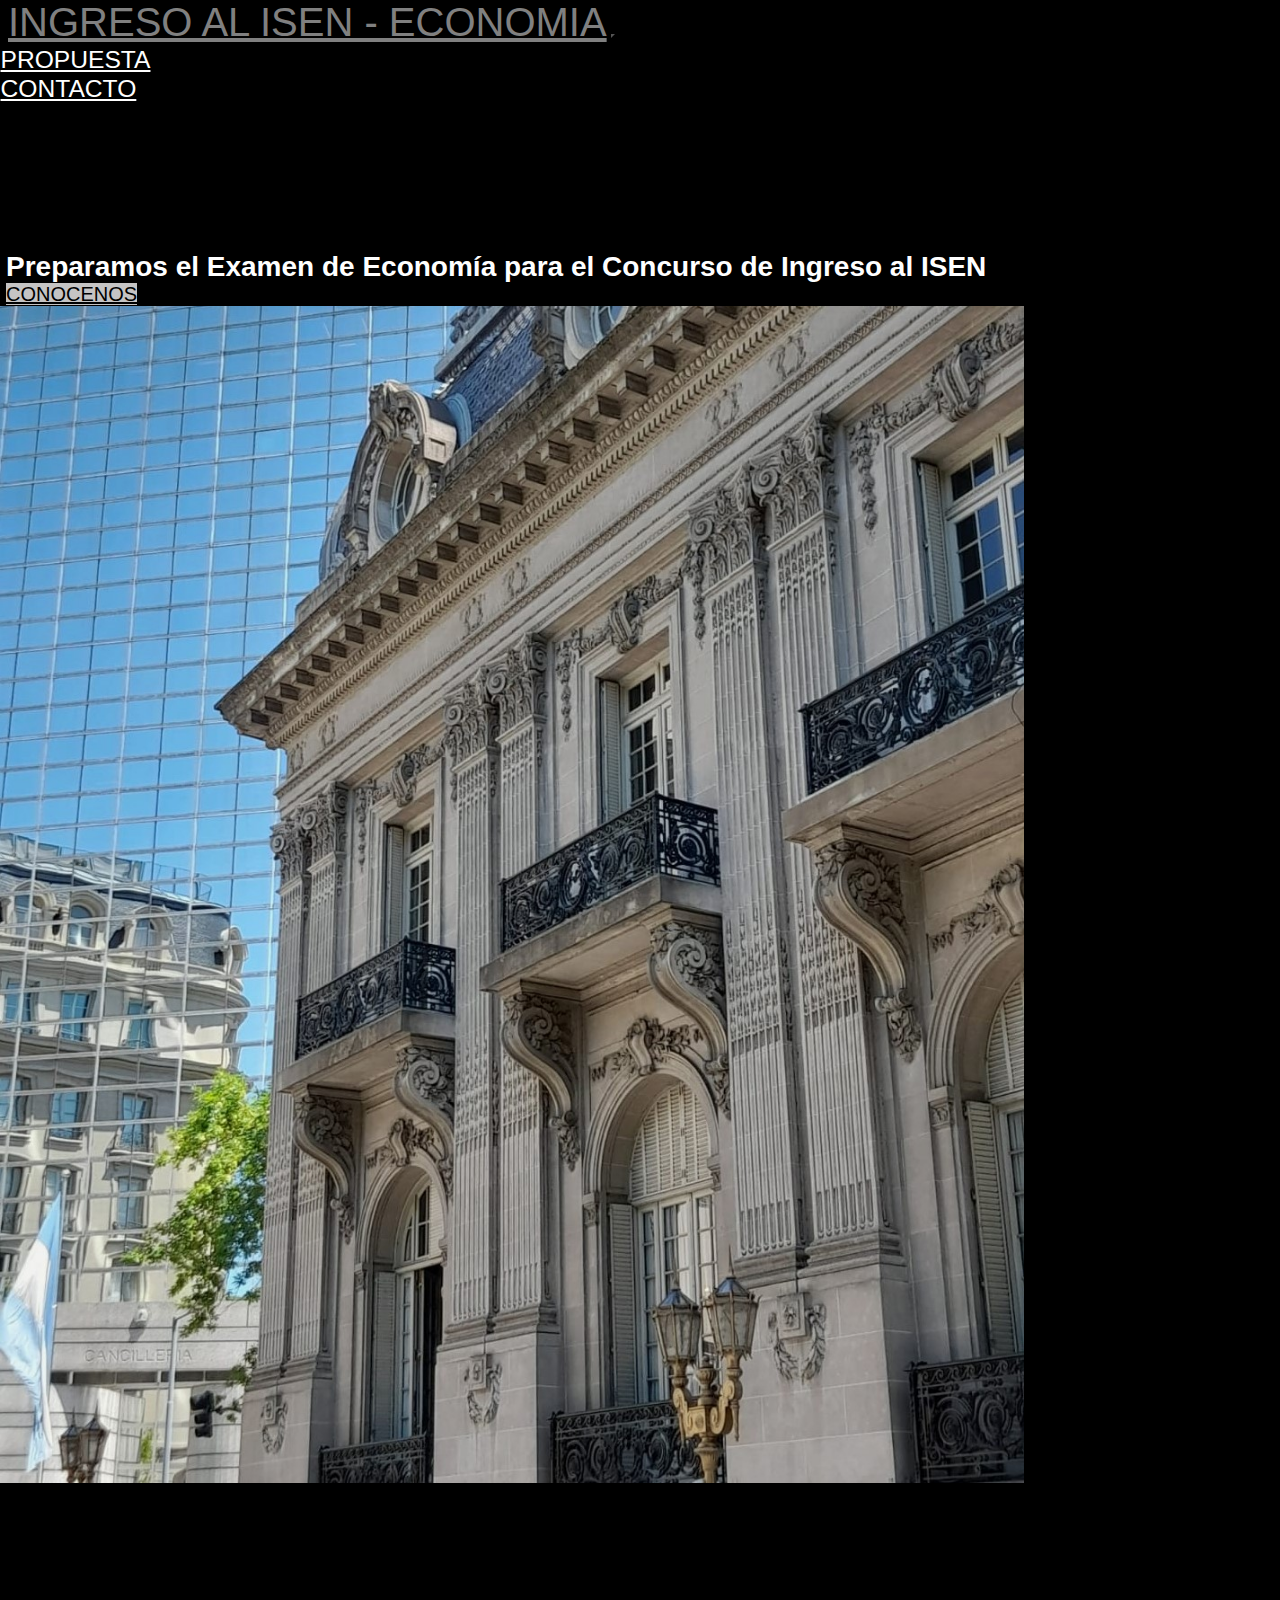
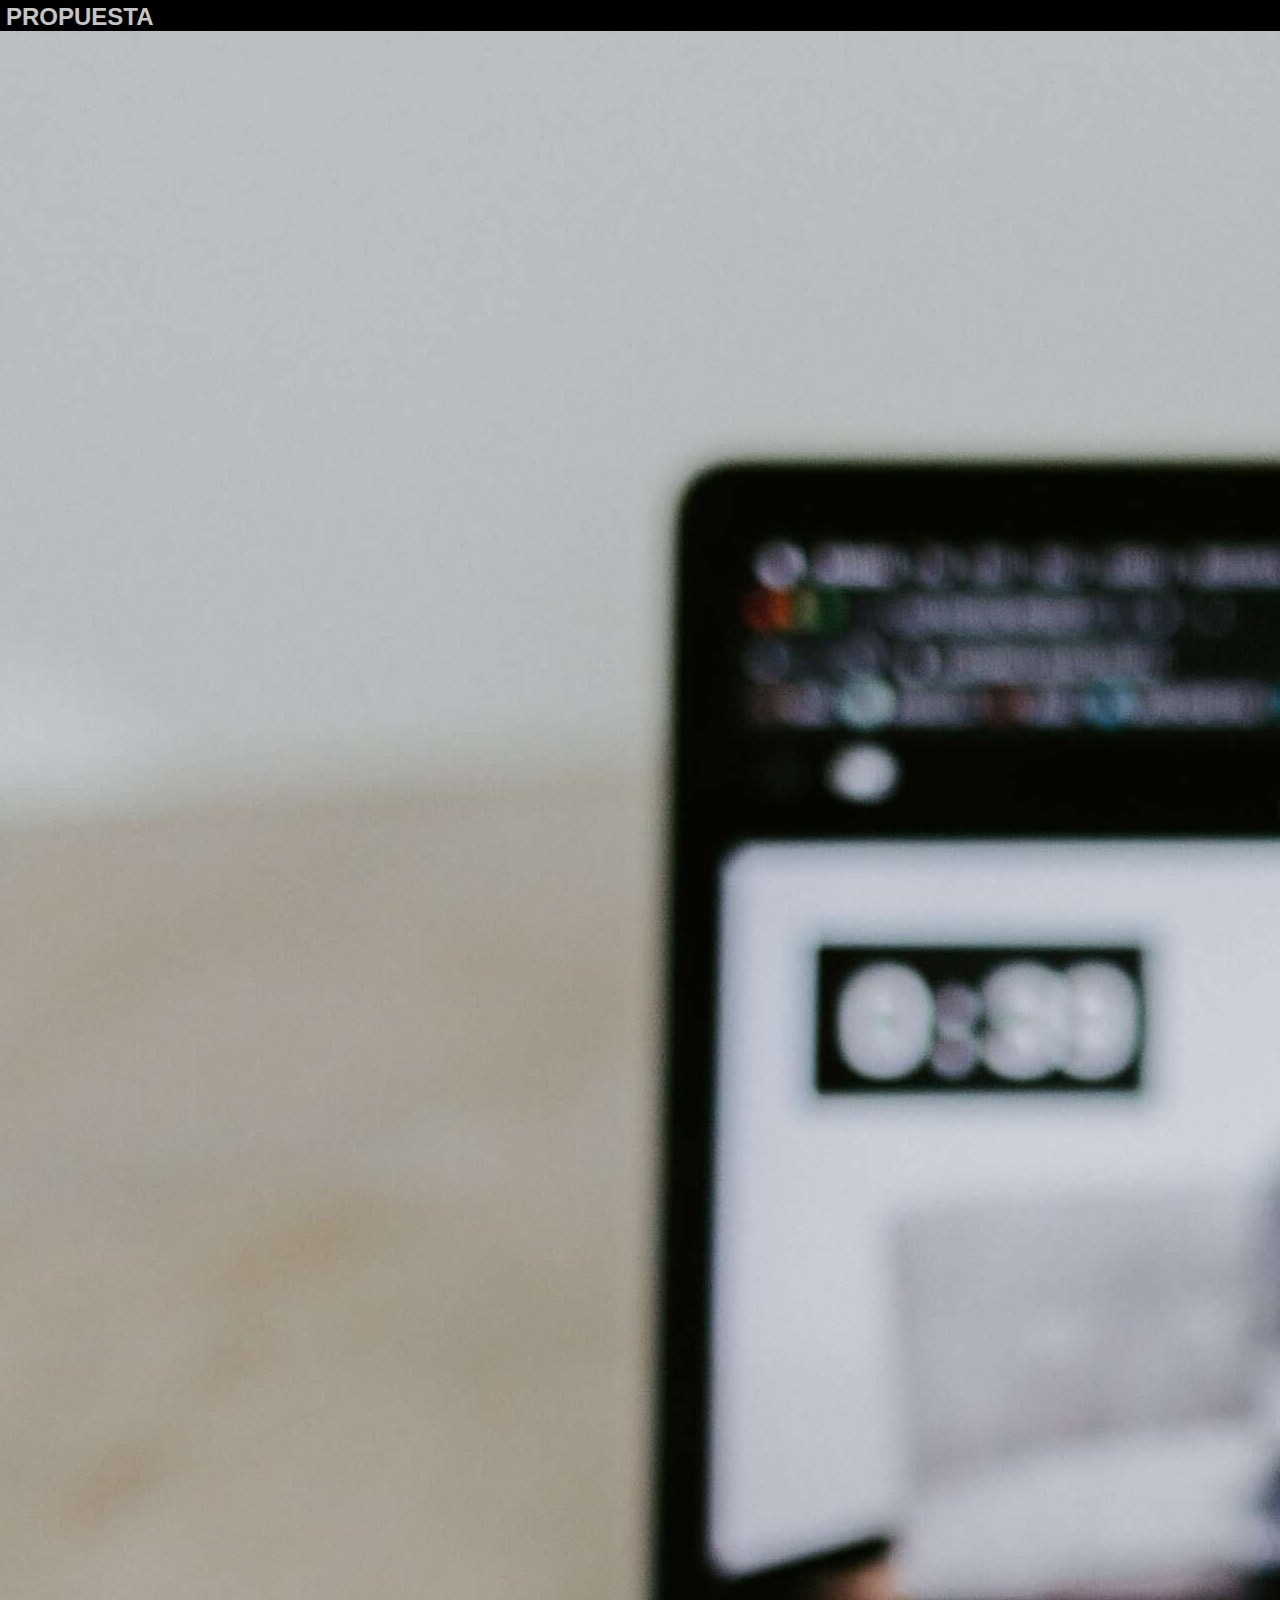
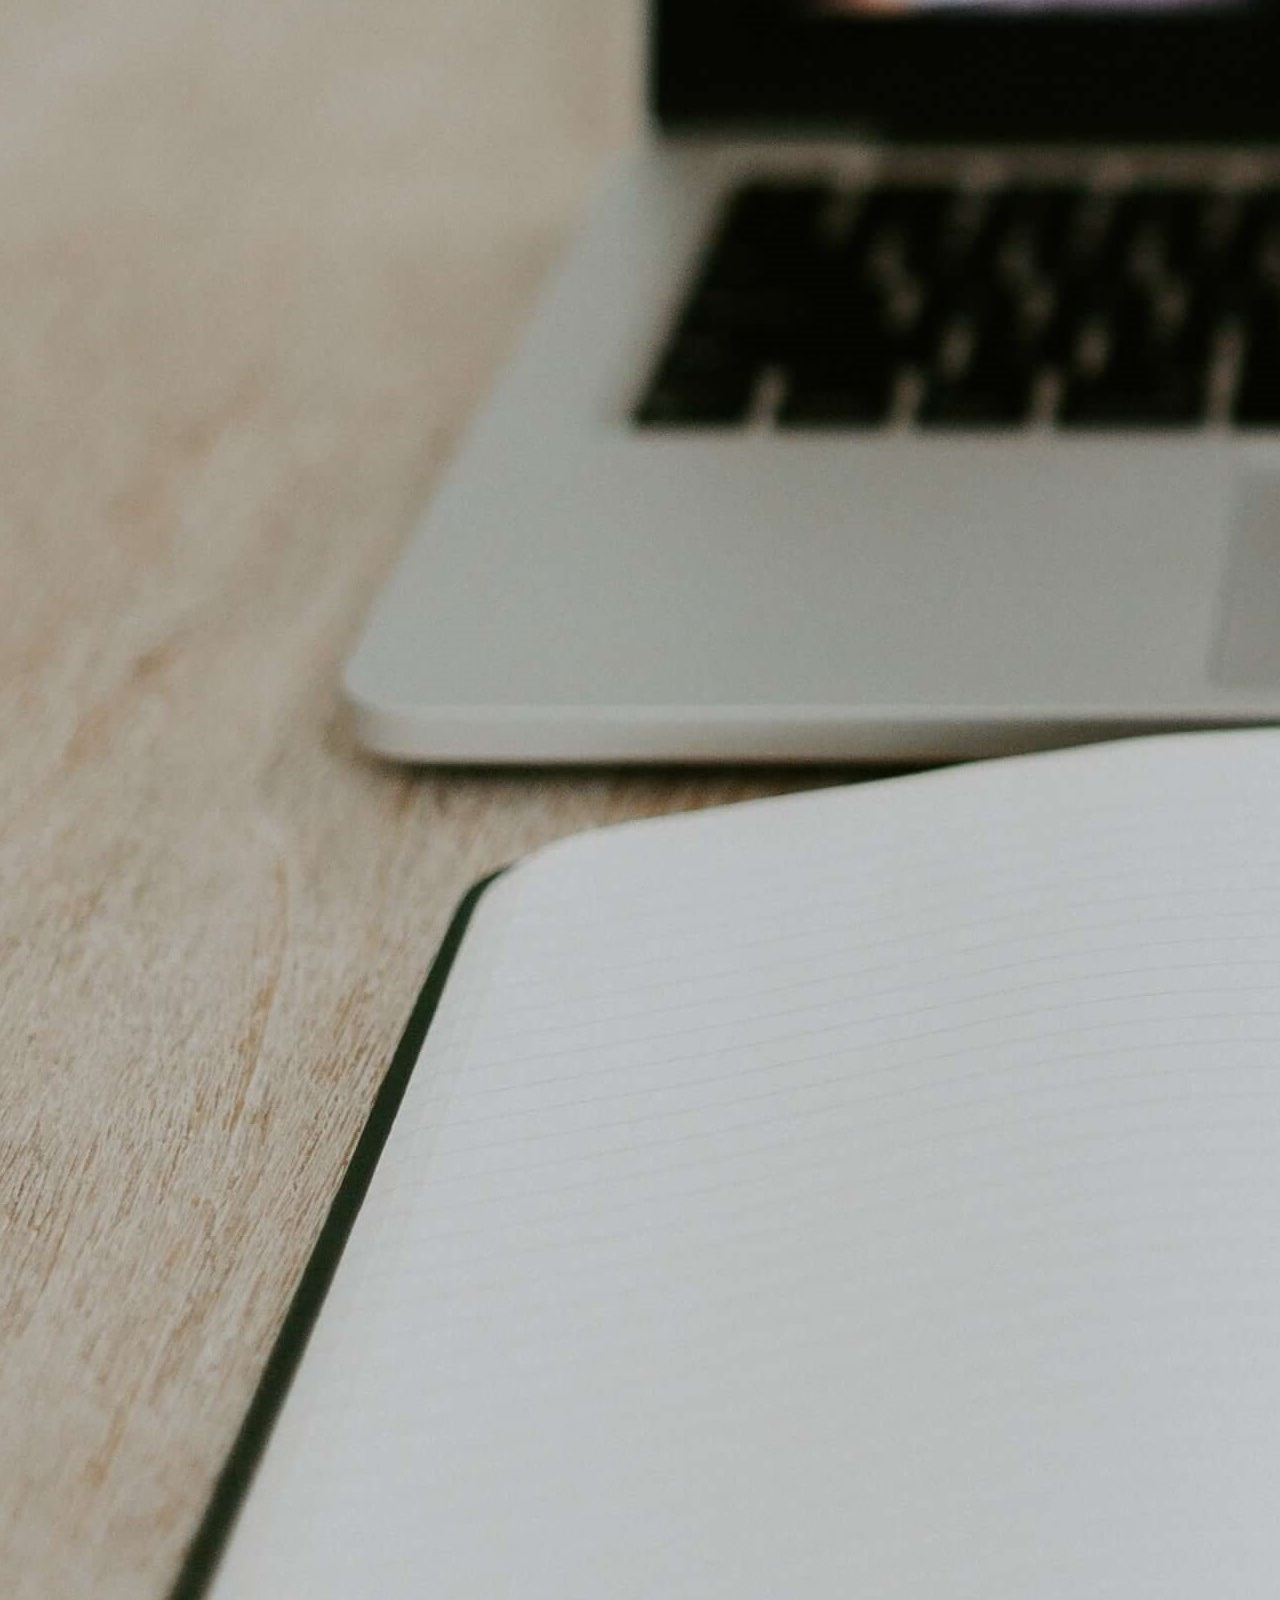
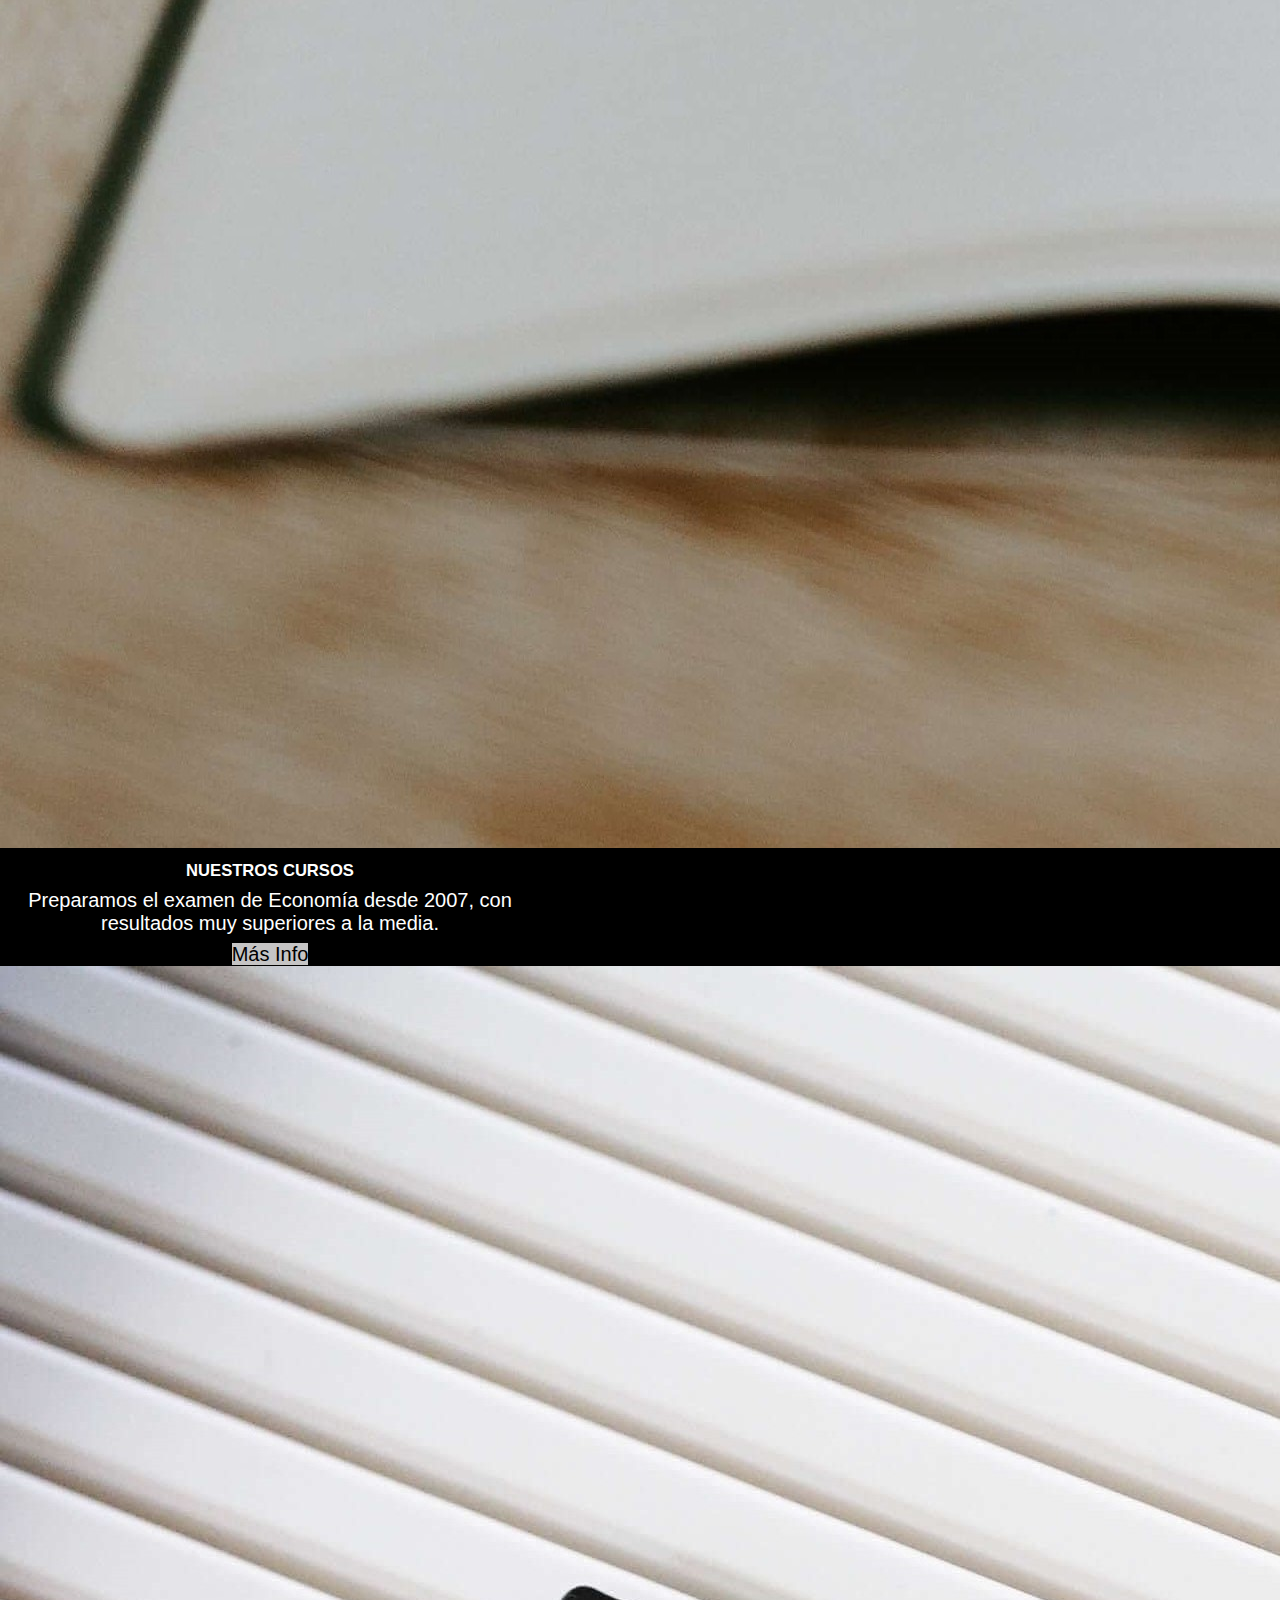
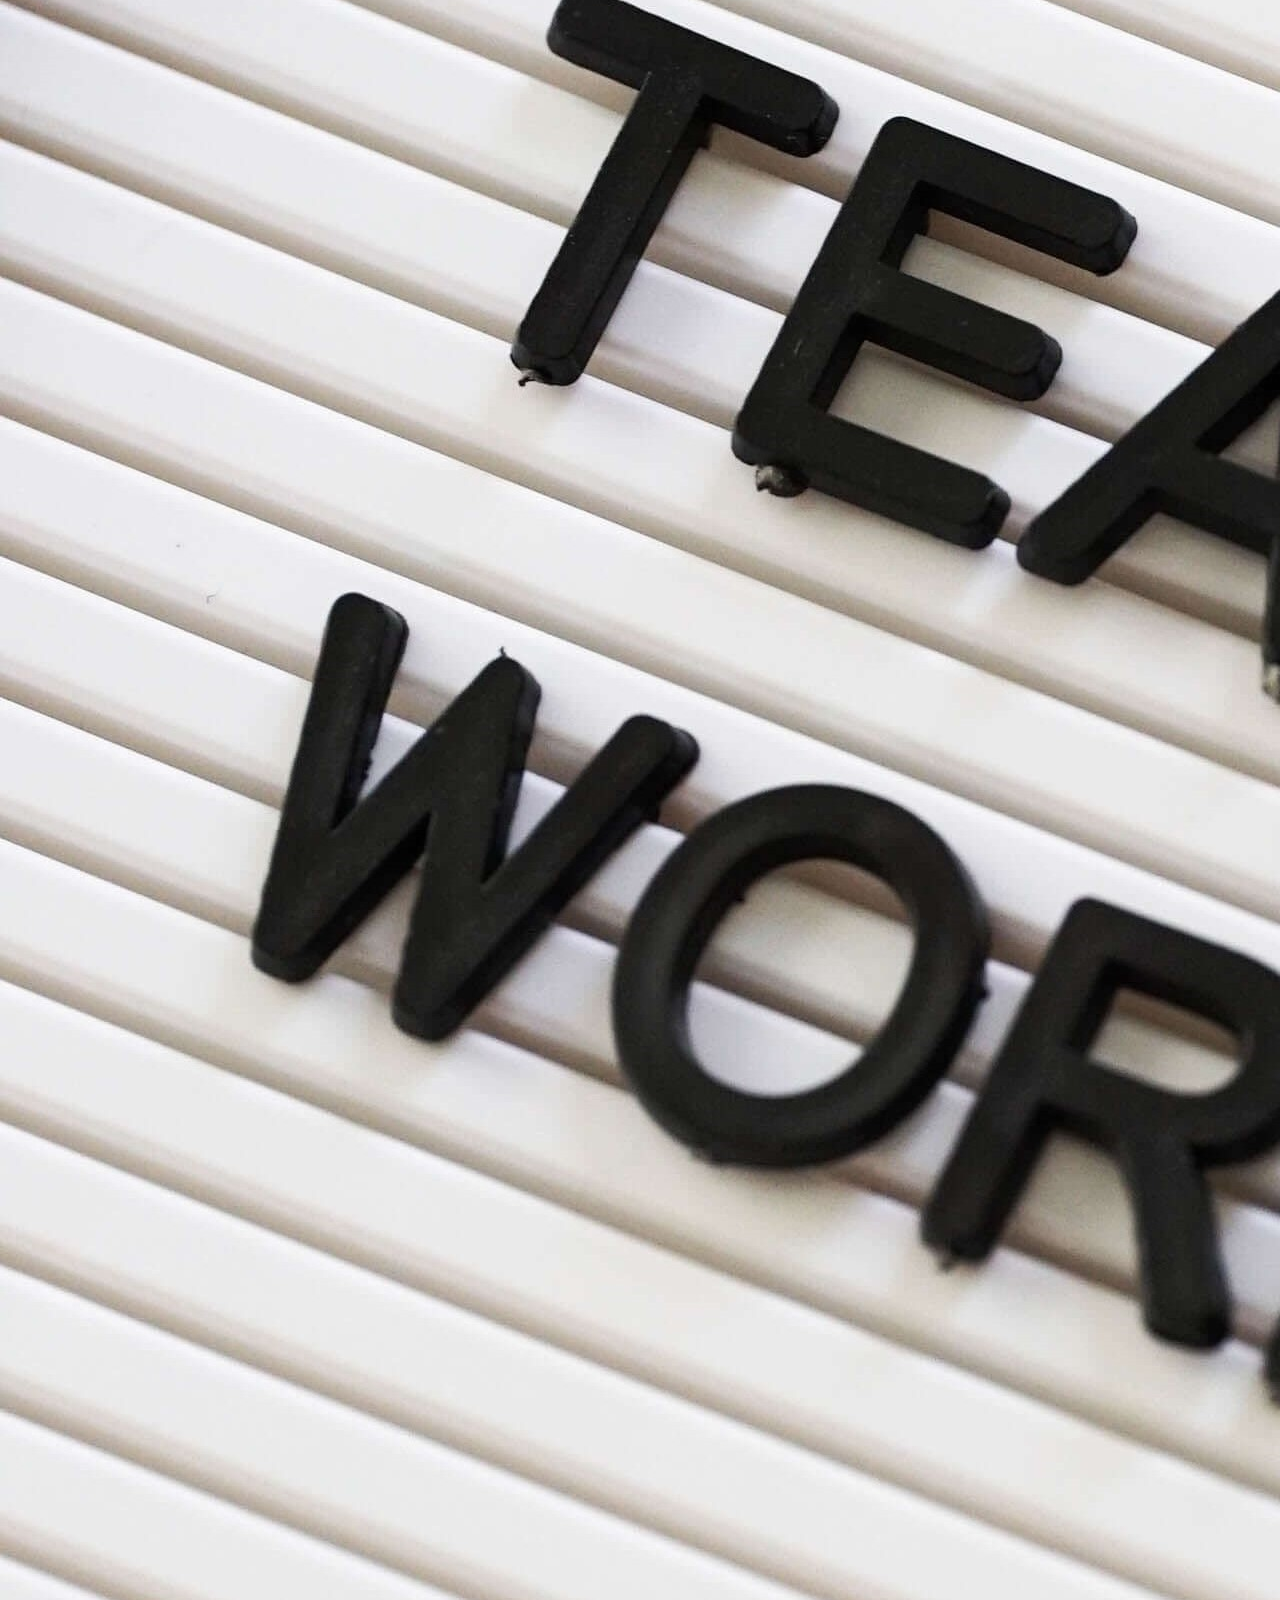
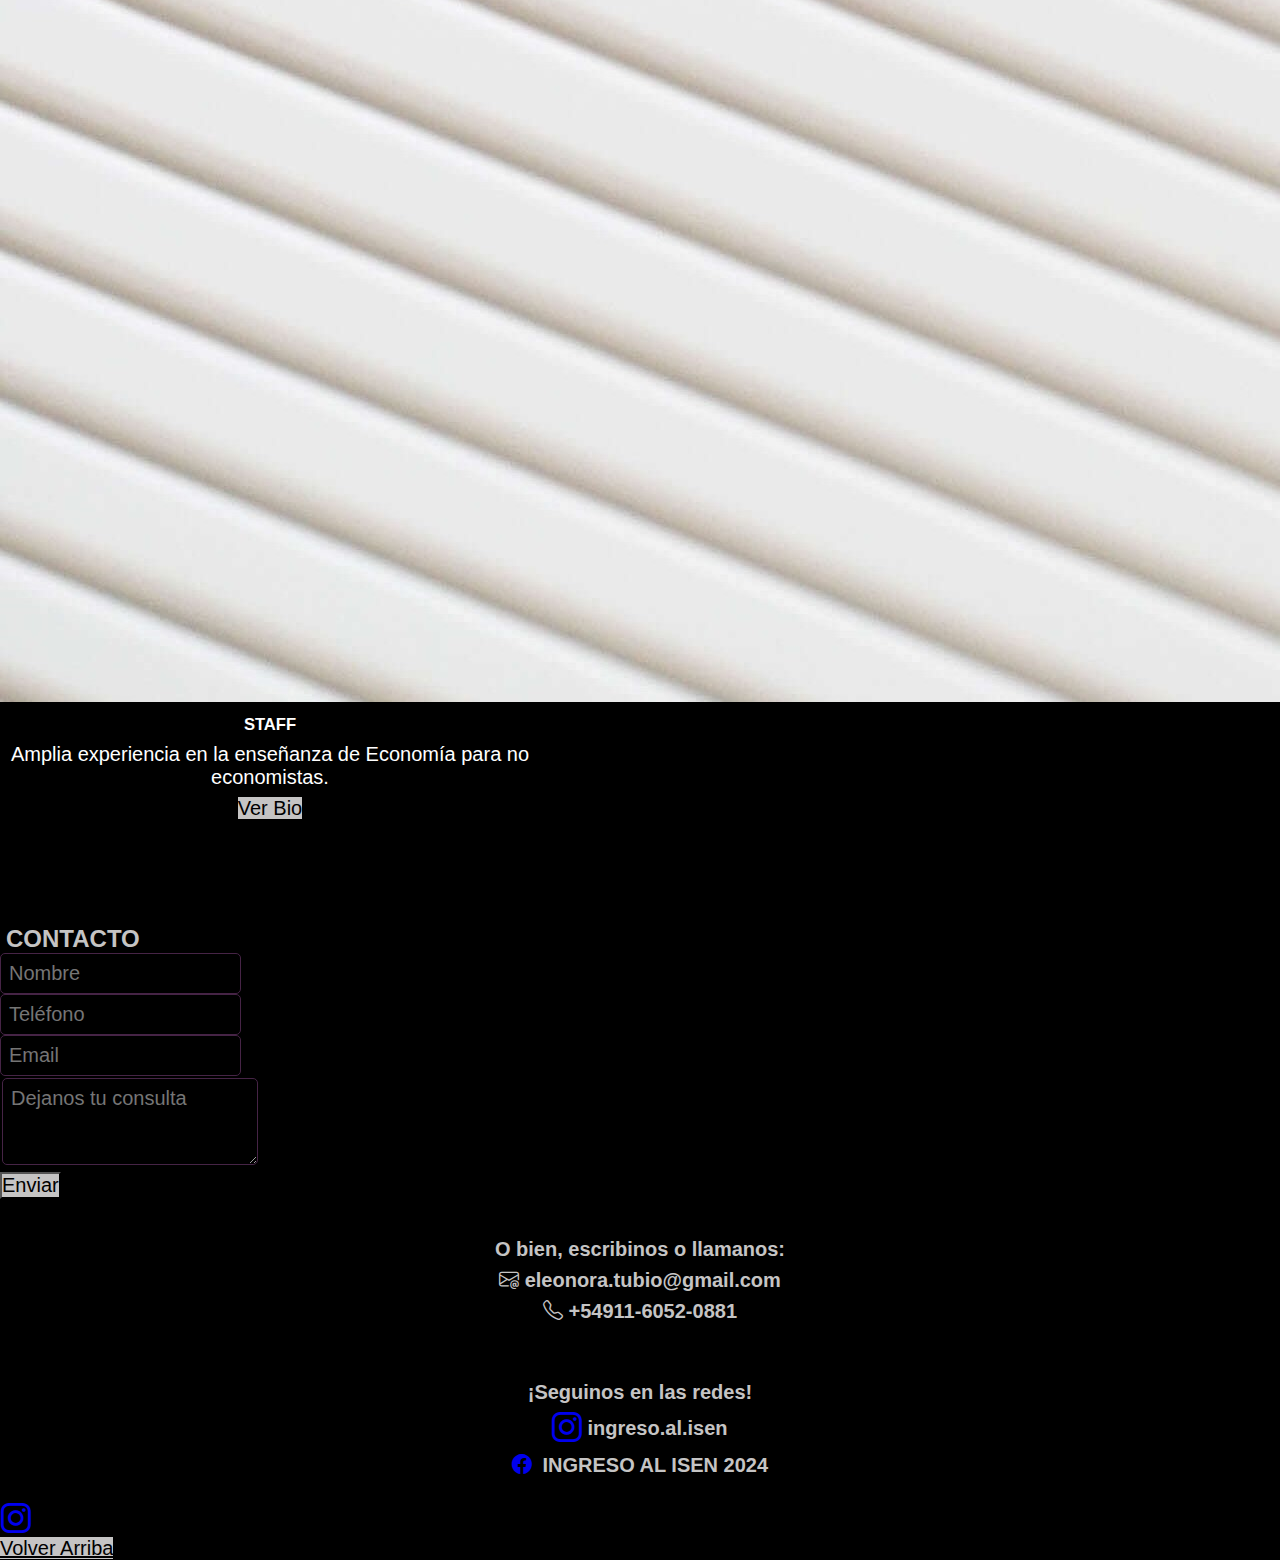
==== index.html @ deaf2545 "Intento nro 1" ====
<!doctype html>
<html lang="en">

<head>
    <meta charset="utf-8">
    <meta name="viewport" content="width=device-width, initial-scale=1">
    <title>INGRESO AL ISEN - ECONOMIA </title>
    <meta name="description"
        content="Cursos para preparar el examen de Economía y Comercio Internacional para el ingreso al ISEN.">
    <meta name="keywords"
        content="HTML, CSS, JS, ISEN, INGRESO AL ISEN, CURSOS ECONOMIA, CANCILLERIA ARGENTINA, RELACIONES EXTERIORES, DIPLOMACIA, SERVICIO EXTERIOR DE LA NACION, INSTITUTO DEL SERVICIO EXTERIOR DE LA NACION, CURSO DE INGRESO AL ISEN, CLASES DE ECONOMIA Y COMERCIO INTERNACIONAL">
    <link rel="shortcut icon" href="images\favicon.ico">
    <link href="https://cdn.jsdelivr.net/npm/bootstrap@5.2.3/dist/css/bootstrap.min.css" rel="stylesheet"
        integrity="sha384-rbsA2VBKQhggwzxH7pPCaAqO46MgnOM80zW1RWuH61DGLwZJEdK2Kadq2F9CUG65" crossorigin="anonymous">
    <link rel="stylesheet" href="https://cdnjs.cloudflare.com/ajax/libs/animate.css/4.1.1/animate.min.css" />
    <link rel="stylesheet" href="css\estilos.css">
    <link rel="stylesheet" href="https://cdn.jsdelivr.net/npm/bootstrap-icons@1.10.2/font/bootstrap-icons.css">
    

</head>

<body>
    <header id="header">

        <nav class="navbar navbar-expand-lg bg-dark fixed-top container">
            <div class="container">
                <a class="navbar-brand" href=""heroe">INGRESO AL ISEN - ECONOMIA</a>

                <button class="navbar-toggler" type="button" data-bs-toggle="collapse" data-bs-target="#navbarNav"
                    aria-controls="navbarNav" aria-expanded="false" aria-label="Toggle navigation">
                    <span class="navbar-toggler-icon"></span>
                </button>
                <div class="collapse navbar-collapse" id="navbarNav">
                    <ul class="navbar-nav ms-auto">

                        <li class="nav-item">
                            <a class="nav-link" href="#propuesta">PROPUESTA</a>
                        </li>
                        <li class="nav-item">
                            <a class="nav-link" href="#contacto">CONTACTO</a>
                        </li>
                    </ul>
                </div>
            </div>
        </nav>
    </header>

    <main class="container">
        <section class="margen" id="heroe">


            <div class="row">
                <div class="col-lg-6">
                    <h1>
                        Preparamos el Examen de Economía para el Concurso de Ingreso al ISEN
                    </h1>
                    <a type="button" class="btn btn-outline-secondary centrado" href="#propuesta">CONOCENOS</a>

                </div>
                <div class="col-lg-6 padding_extra">
                    <img src="images\palaciosm.jpg" class="float-start float-end kenburns-top-right imagen"
                        alt="palacio San Martín" loading="lazy">
                </div>
            </div>
        </section>

        <section class="margen" id="propuesta">
            <h2 class="primera_linea"> PROPUESTA</h2>
            <div class="row">
                <div class="col-sm-6">


                    <div class="card mt-4 mb-4" style="max-width: 540px;">
                        <div class="row g-0">
                            <div class="col-md-7">
                                <img src="images\aula.jpg" class="img-fluid rounded-start"
                                    alt="Palacio San Martín" loading="lazy">
                            </div>
                            <div class="col-md-5">
                                <div class="card-body">
                                    <h5 class="card-title">NUESTROS CURSOS</h5>
                                    <p class="card-text">Preparamos el examen de Economía desde 2007, con resultados muy
                                        superiores a la media.</p>
                                    <!-- <a href="cursos.html" class="btn btn-outline-secondary centrado">Ver más</a> -->
                                    <a type="button" tabindex="0" class="btn btn-outline-secondary centrado" role="button" data-bs-trigger="focus" data-bs-toggle="popover" data-bs-placement="bottom" data-bs-title="CLASES VIRTUALES GRUPALES" data-bs-content="Clases en grupos de 10 alumnos como máximo. Consta de 26 clases de 2 hs y media aproximadamente. Grupo 1: lunes 19 hs. Grupo 2: miércoles 19 hs. Grupo 3: viernes 19 hs. Inicio: primera semana de marzo.">Más Info</a>
                                </div>

                            </div>

                        </div>
                    </div>
                </div>
                <div class="col-sm-6">

                    <div class="card mt-4 mb-4" style="max-width: 540px;">
                        <div class="row g-0">
                            <div class="col-md-7">
                                <img src="images\team.jpg" class="img-fluid rounded-start"
                                    alt="Palacio San Martín" loading="lazy">
                            </div>
                            <div class="col-md-5">
                                <div class="card-body">
                                    <h5 class="card-title">STAFF</h5>
                                    <p class="card-text">Amplia experiencia en la enseñanza de Economía para no economistas.</p>
                                    <a type="button" tabindex="0" class="btn btn-outline-secondary centrado" role="button" data-bs-trigger="focus" data-bs-toggle="popover" data-bs-placement="bottom" data-bs-title="ELEONORA TUBIO" data-bs-content="Licenciada en Economía. Profesora Adjunta Regular de Macroeconomía I (UBA). Docente de Macroeconomía para no Economistas en cursos de posgrado (UBA, IDAES, Bologna).">Ver Bio</a>
                                    
                                    
                                </div>

                            </div>

                        </div>
                    </div>

                </div>

            </div>
        </section>
        <section class="margen" id="contacto">
            <h2 class="primera_linea"> CONTACTO</h2>
            <div class="row">
                <div class="col-lg-6">

                    <form action="#contacto" method="POST">
                        <div class="mb-3">
                            <label for="nombre" class="form-label"></label>
                            <input type="text" class="form-control" id="nombre" required placeholder="Nombre"
                                name="nombre">
                        </div>

                        <div class="mb-3">
                            <label for="telefono" class="form-label"></label>
                            <input type="text" class="form-control" id="telefono" required placeholder="Teléfono"
                                name="telefono" required>
                        </div>

                        <div class="mb-3">
                            <label for="email" class="form-label"></label>
                            <input type="email" class="form-control" id="email" required placeholder="Email"
                                name="email">
                        </div>
                        <div class="mb-3">
                            <label for="comentarios" class="form-label"></label>
                            <textarea class="form-control" id="comentarios" rows="3" name="comentarios"
                                placeholder="Dejanos tu consulta"></textarea>
                        </div>
                        <button type="submit" class="btn btn-outline-secondary">Enviar</button>
                    </form>


                </div>
                <div class="col">
                    <div>

                        <p class="primera_linea centrado"> O bien, escribinos o llamanos:
                        </p>

                        <p class="centrado">
                            <span><i class="bi bi-envelope-at"></i></span>
                            eleonora.tubio@gmail.com
                        </p>
                        <p class="centrado"> <span><i class="bi bi-telephone"></i></span>
                            +54911-6052-0881
                        </p>
                        <p class="centrado segunda_linea">¡Seguinos en las redes!</p>
                        <p class="centrado"><span><a class="text-muted"
                                    href="https://www.instagram.com/ingreso.al.isen/"><i style="padding-right: 5px;"
                                        class="bi bi-instagram"></i></a></span>ingreso.al.isen
                        </p>
                        <p class="centrado">
                            <span><a class="text-muted" href="https://www.facebook.com/groups/259197494696450"><i
                                        style="padding-right: 5px;" class="bi bi-facebook"></i></a></span> INGRESO AL
                            ISEN 2024
                        </p>

                    </div>
                </div>

            </div>

        </section>
    </main>
    <footer class="d-flex flex-wrap justify-content-between align-items-center my-4 border-top container">
        <div class="col-lg-6 col-md-6">
            <div class="footer__copyright__text">
                <span class="mb-md-0 text-muted align-items-left">© 2024 Todos los derechos reservados. Made by Van Der Kerkoff
                    with
                    <span><i class="bi-lightning-fill"></i> </span></span>

            </div>
        </div>
        <ul class="nav col-md-4 justify-content-end list-unstyled d-flex">
            <li class="ms-3"><a class="text-muted" href="https://www.instagram.com/ingreso.al.isen/"><i
                        class="bi bi-instagram"></i></a></li>
        </ul>
        <div class="nav col-md-12 justify-content-center align-items-center list-unstyled d-flex ms-3"> <a type="button"
                class="btn btn-outline-secondary" href="#header">Volver Arriba</a>
        </div>

    </footer>

    <!--La línea que sigue tiene que quedar al final, el código va antes.-->
    <script src="https://cdn.jsdelivr.net/npm/bootstrap@5.2.3/dist/js/bootstrap.bundle.min.js"
        integrity="sha384-kenU1KFdBIe4zVF0s0G1M5b4hcpxyD9F7jL+jjXkk+Q2h455rYXK/7HAuoJl+0I4"
        crossorigin="anonymous"></script>
    <script src="js\main.js"></script>
</body>

</html>
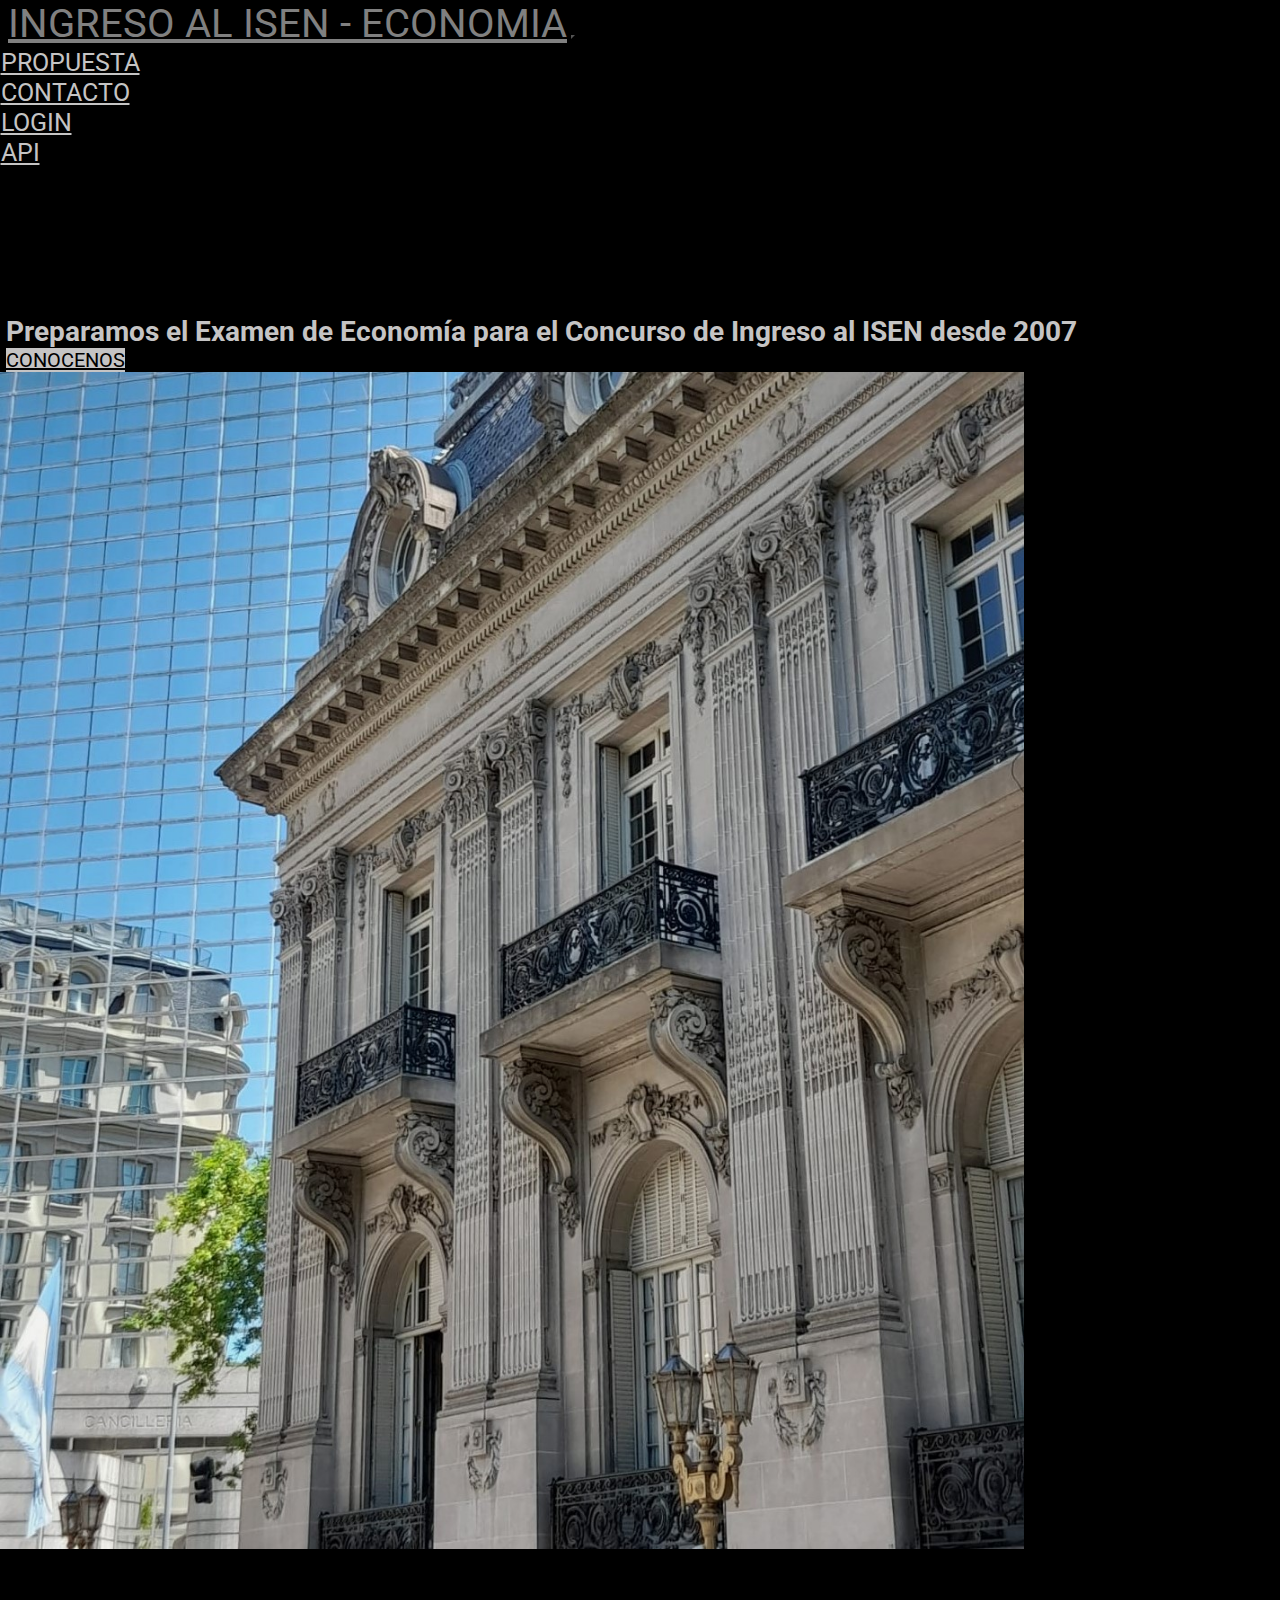
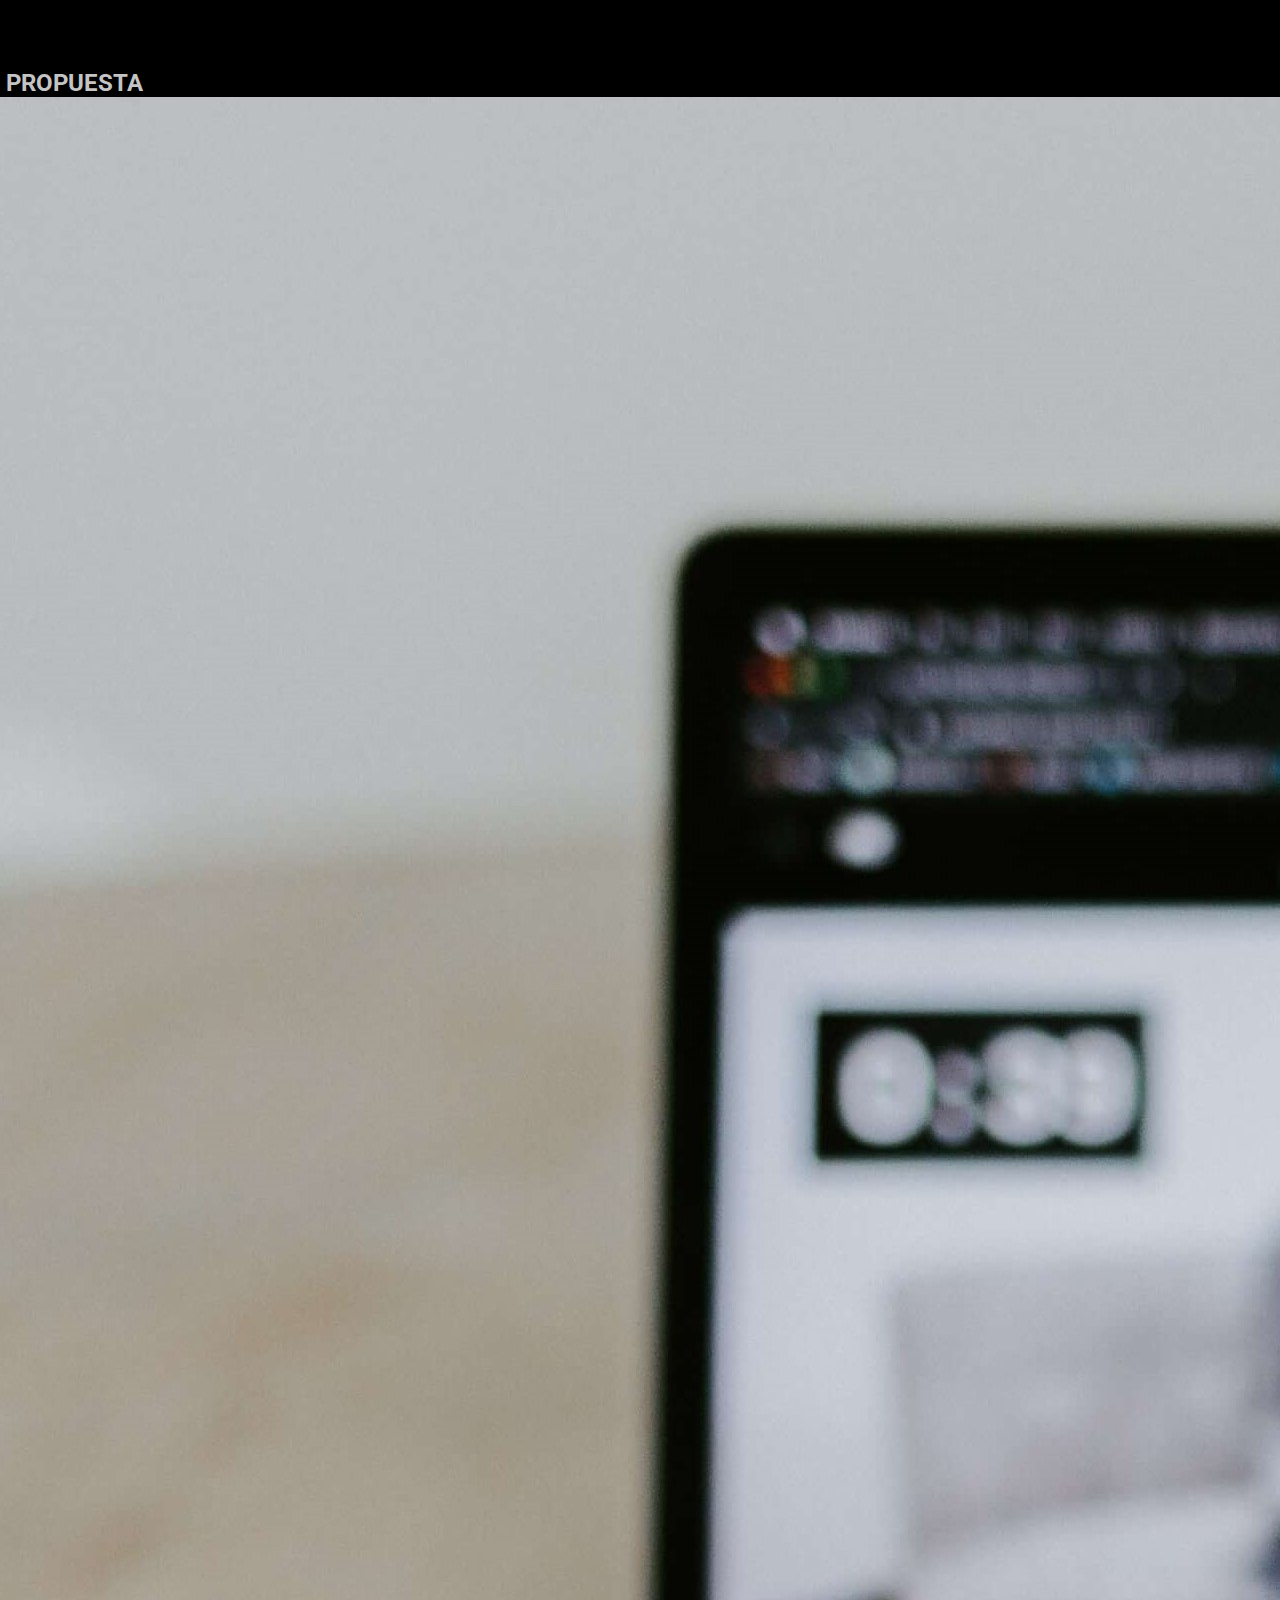
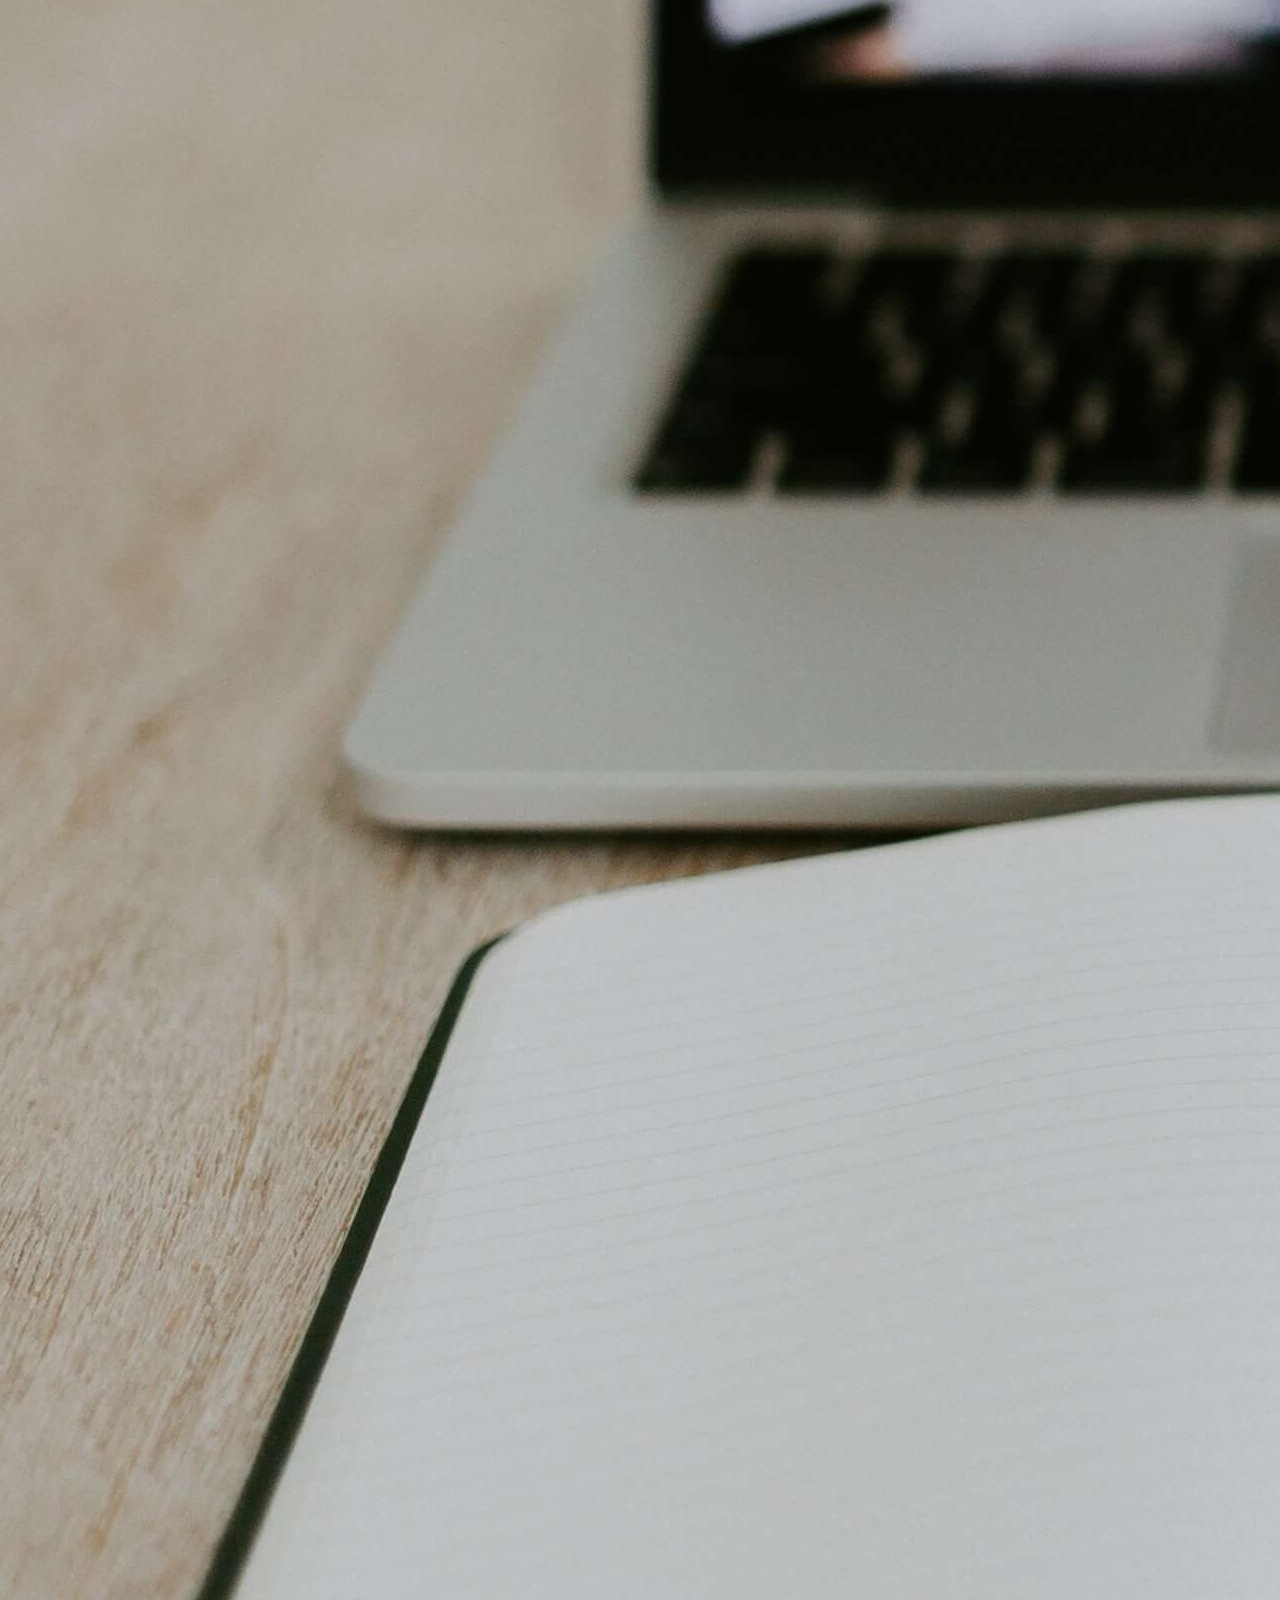
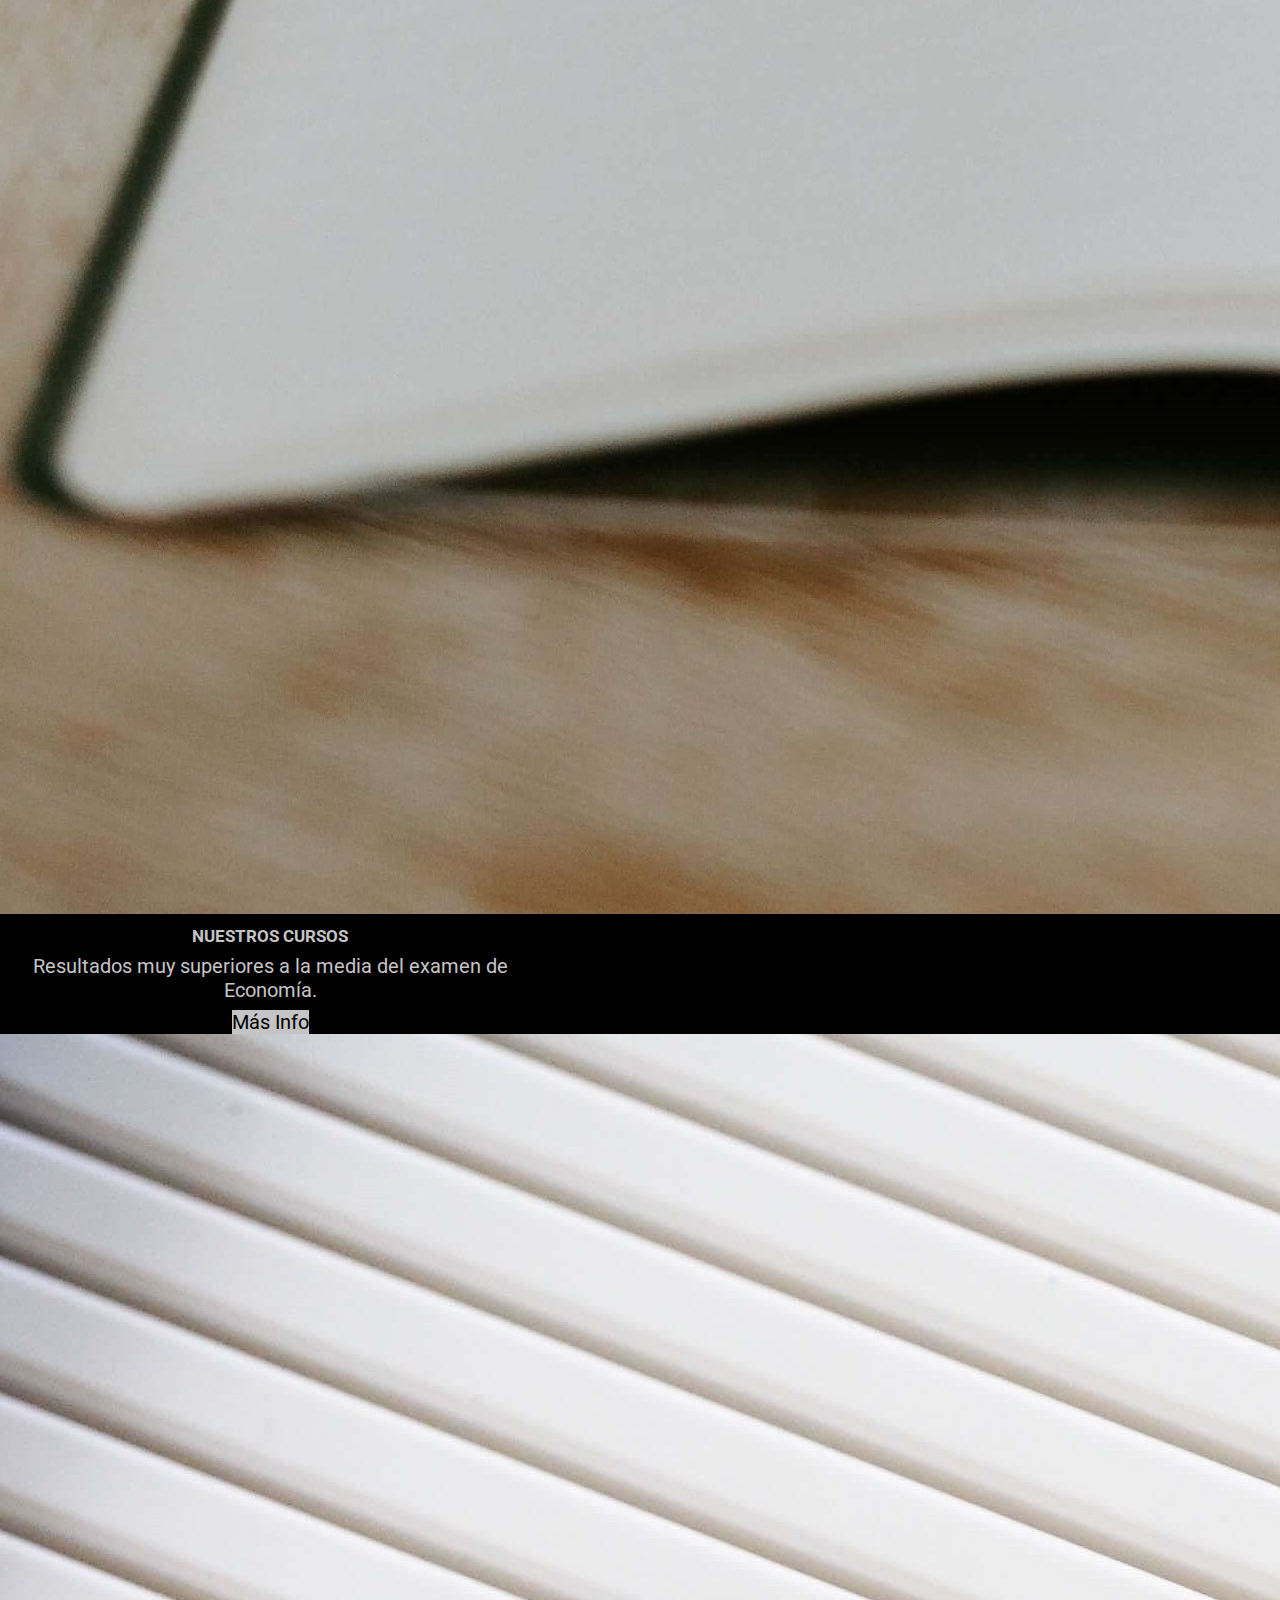
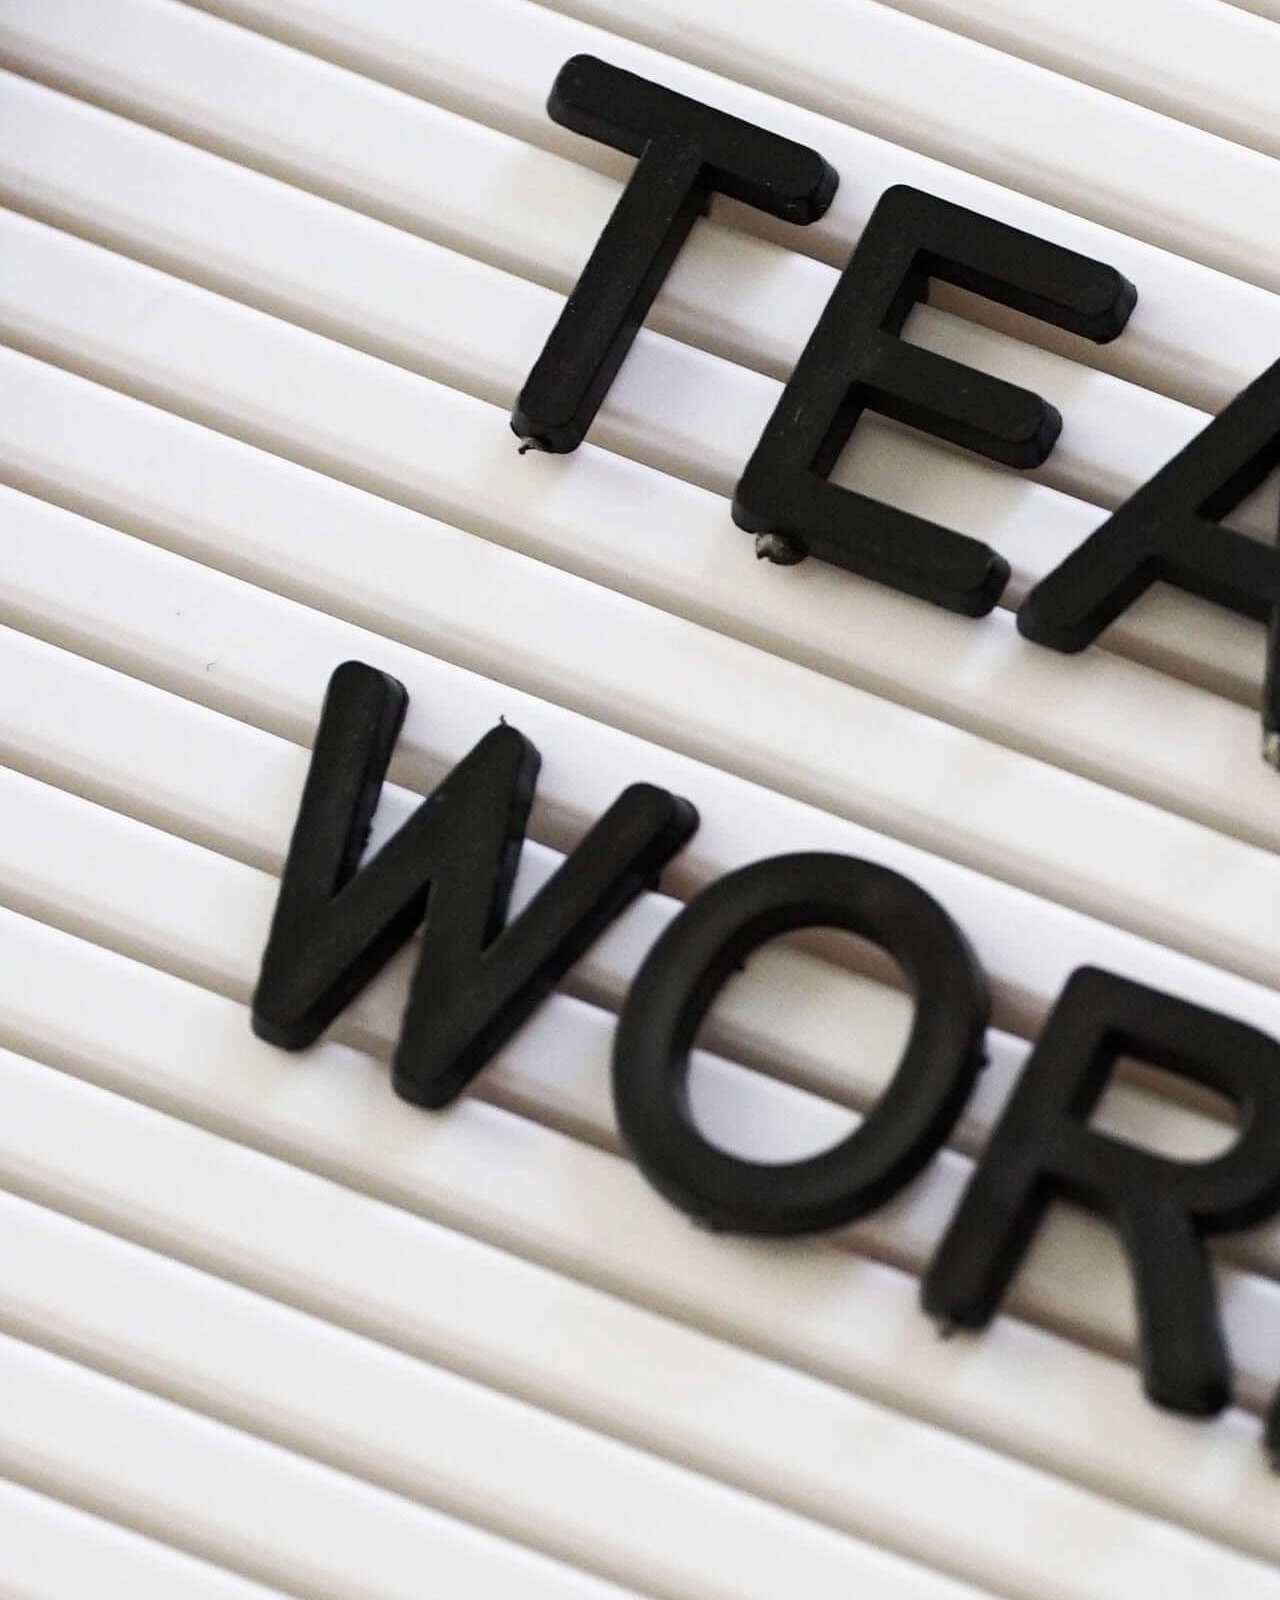
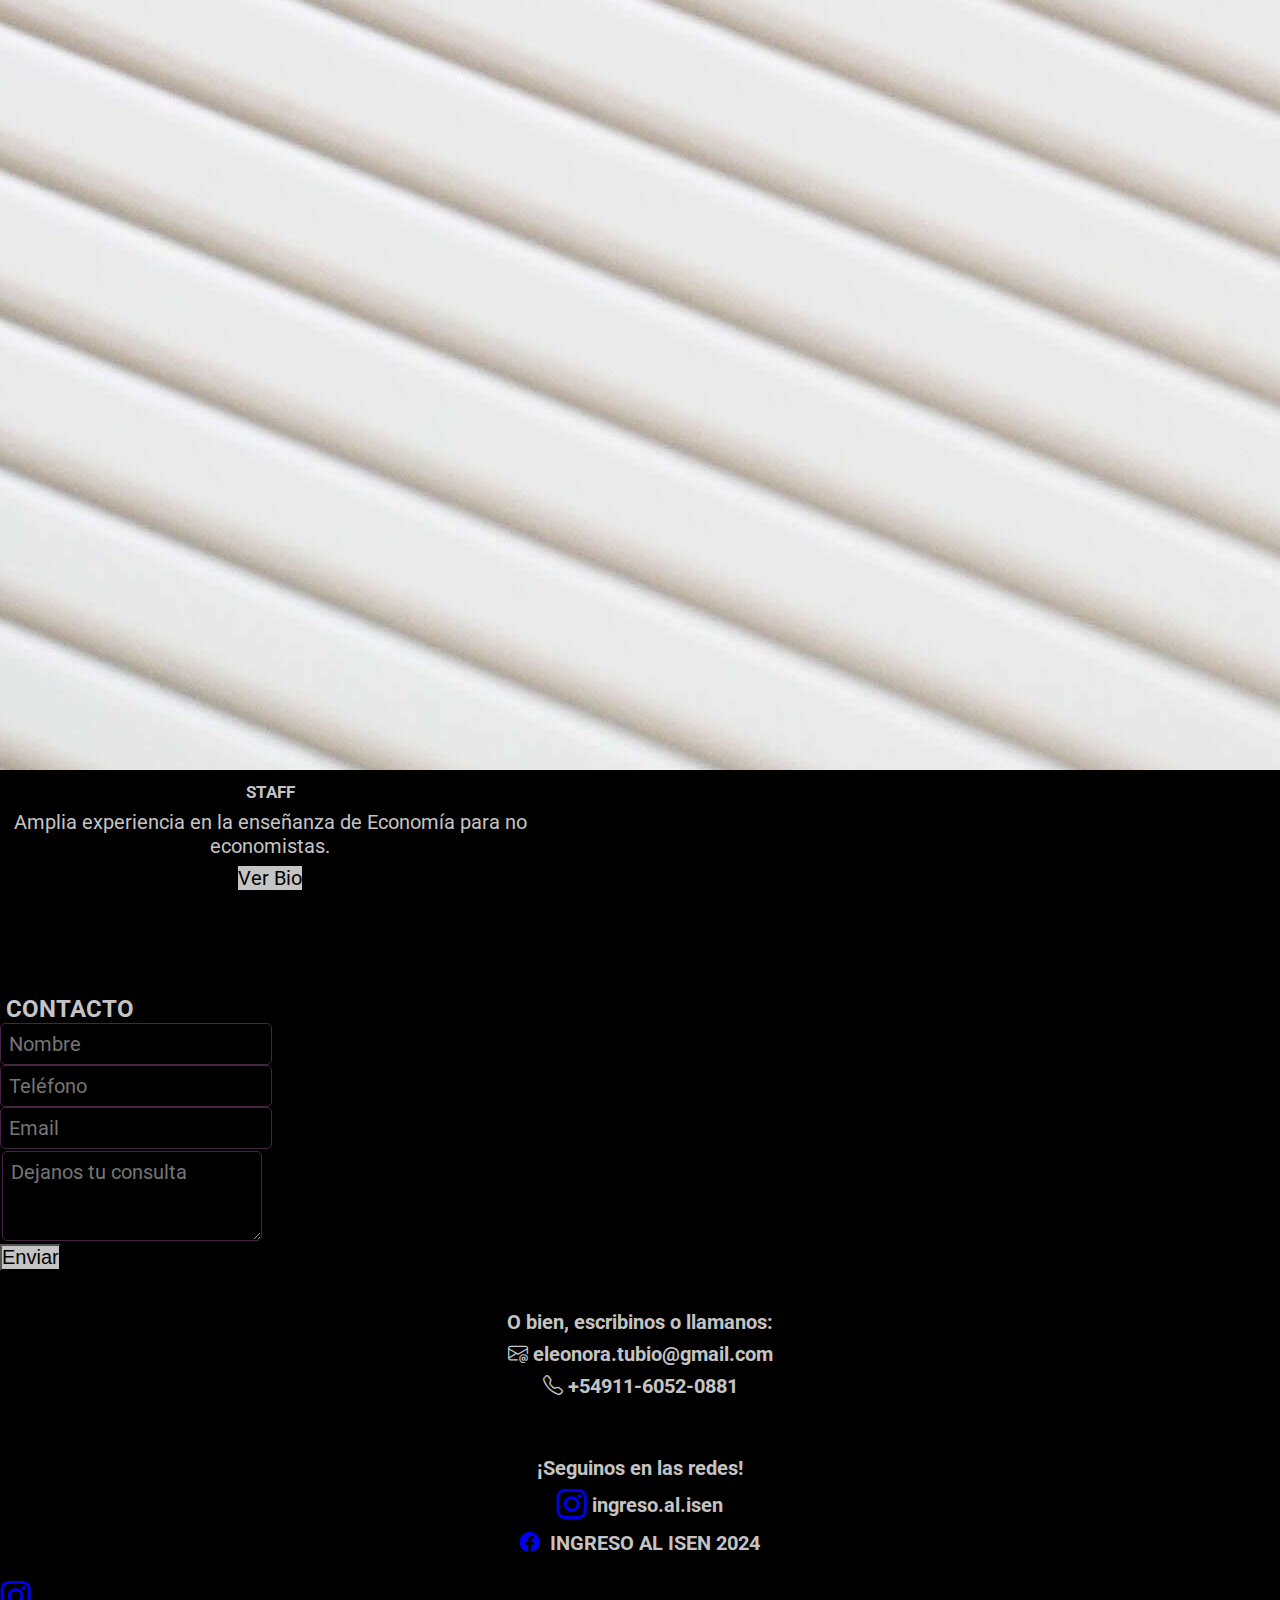
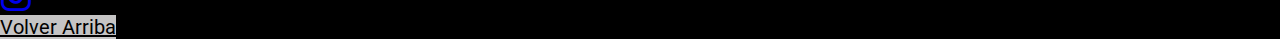
==== commit 0a259702: "Login y API" ====
--- a/index.html
+++ b/index.html
@@ -10,6 +10,7 @@
     <meta name="keywords"
         content="HTML, CSS, JS, ISEN, INGRESO AL ISEN, CURSOS ECONOMIA, CANCILLERIA ARGENTINA, RELACIONES EXTERIORES, DIPLOMACIA, SERVICIO EXTERIOR DE LA NACION, INSTITUTO DEL SERVICIO EXTERIOR DE LA NACION, CURSO DE INGRESO AL ISEN, CLASES DE ECONOMIA Y COMERCIO INTERNACIONAL">
     <link rel="shortcut icon" href="images\favicon.ico">
+    <link href="https://fonts.googleapis.com/css2?family=Roboto:wght@400;700&display=swap" rel="stylesheet">
     <link href="https://cdn.jsdelivr.net/npm/bootstrap@5.2.3/dist/css/bootstrap.min.css" rel="stylesheet"
         integrity="sha384-rbsA2VBKQhggwzxH7pPCaAqO46MgnOM80zW1RWuH61DGLwZJEdK2Kadq2F9CUG65" crossorigin="anonymous">
     <link rel="stylesheet" href="https://cdnjs.cloudflare.com/ajax/libs/animate.css/4.1.1/animate.min.css" />
@@ -24,7 +25,7 @@
 
         <nav class="navbar navbar-expand-lg bg-dark fixed-top container">
             <div class="container">
-                <a class="navbar-brand" href=""heroe">INGRESO AL ISEN - ECONOMIA</a>
+                <a class="navbar-brand" href="index.html">INGRESO AL ISEN - ECONOMIA</a>
 
                 <button class="navbar-toggler" type="button" data-bs-toggle="collapse" data-bs-target="#navbarNav"
                     aria-controls="navbarNav" aria-expanded="false" aria-label="Toggle navigation">
@@ -39,6 +40,12 @@
                         <li class="nav-item">
                             <a class="nav-link" href="#contacto">CONTACTO</a>
                         </li>
+                        <li class="nav-item">
+                            <a class="nav-link" href="./pages/login.html">LOGIN</a>
+                        </li>
+                        <li class="nav-item">
+                            <a class="nav-link" href="./pages/api.html">API</a>
+                        </li>
                     </ul>
                 </div>
             </div>
@@ -52,7 +59,7 @@
             <div class="row">
                 <div class="col-lg-6">
                     <h1>
-                        Preparamos el Examen de Economía para el Concurso de Ingreso al ISEN
+                        Preparamos el Examen de Economía para el Concurso de Ingreso al ISEN desde 2007
                     </h1>
                     <a type="button" class="btn btn-outline-secondary centrado" href="#propuesta">CONOCENOS</a>
 
@@ -64,13 +71,13 @@
             </div>
         </section>
 
-        <section class="margen" id="propuesta">
+        <section class="margen h-100" id="propuesta">
             <h2 class="primera_linea"> PROPUESTA</h2>
             <div class="row">
                 <div class="col-sm-6">
 
 
-                    <div class="card mt-4 mb-4" style="max-width: 540px;">
+                    <div class="card h-80 mt-4 mb-4" style="max-width: 540px;">
                         <div class="row g-0">
                             <div class="col-md-7">
                                 <img src="images\aula.jpg" class="img-fluid rounded-start"
@@ -79,8 +86,7 @@
                             <div class="col-md-5">
                                 <div class="card-body">
                                     <h5 class="card-title">NUESTROS CURSOS</h5>
-                                    <p class="card-text">Preparamos el examen de Economía desde 2007, con resultados muy
-                                        superiores a la media.</p>
+                                    <p class="card-text">Resultados muy superiores a la media del examen de Economía.</p>
                                     <!-- <a href="cursos.html" class="btn btn-outline-secondary centrado">Ver más</a> -->
                                     <a type="button" tabindex="0" class="btn btn-outline-secondary centrado" role="button" data-bs-trigger="focus" data-bs-toggle="popover" data-bs-placement="bottom" data-bs-title="CLASES VIRTUALES GRUPALES" data-bs-content="Clases en grupos de 10 alumnos como máximo. Consta de 26 clases de 2 hs y media aproximadamente. Grupo 1: lunes 19 hs. Grupo 2: miércoles 19 hs. Grupo 3: viernes 19 hs. Inicio: primera semana de marzo.">Más Info</a>
                                 </div>
@@ -92,11 +98,11 @@
                 </div>
                 <div class="col-sm-6">
 
-                    <div class="card mt-4 mb-4" style="max-width: 540px;">
+                    <div class="card h-80 mt-4 mb-4" style="max-width: 540px;">
                         <div class="row g-0">
                             <div class="col-md-7">
                                 <img src="images\team.jpg" class="img-fluid rounded-start"
-                                    alt="Palacio San Martín" loading="lazy">
+                                    alt="Team Work" loading="lazy">
                             </div>
                             <div class="col-md-5">
                                 <div class="card-body">
@@ -116,12 +122,12 @@
 
             </div>
         </section>
-        <section class="margen" id="contacto">
+        <section class="margen" id="contacto" style="font-size: 0.25rem";>
             <h2 class="primera_linea"> CONTACTO</h2>
             <div class="row">
                 <div class="col-lg-6">
 
-                    <form action="#contacto" method="POST">
+                    <form>
                         <div class="mb-3">
                             <label for="nombre" class="form-label"></label>
                             <input type="text" class="form-control" id="nombre" required placeholder="Nombre"
@@ -172,6 +178,8 @@
                                         style="padding-right: 5px;" class="bi bi-facebook"></i></a></span> INGRESO AL
                             ISEN 2024
                         </p>
+
+                       
 
                     </div>
                 </div>
@@ -183,8 +191,7 @@
     <footer class="d-flex flex-wrap justify-content-between align-items-center my-4 border-top container">
         <div class="col-lg-6 col-md-6">
             <div class="footer__copyright__text">
-                <span class="mb-md-0 text-muted align-items-left">© 2024 Todos los derechos reservados. Made by Van Der Kerkoff
-                    with
+                <span class="mb-md-0 text-muted align-items-left">© 2024 Made by Van Der Kerkoff with
                     <span><i class="bi-lightning-fill"></i> </span></span>
 
             </div>
